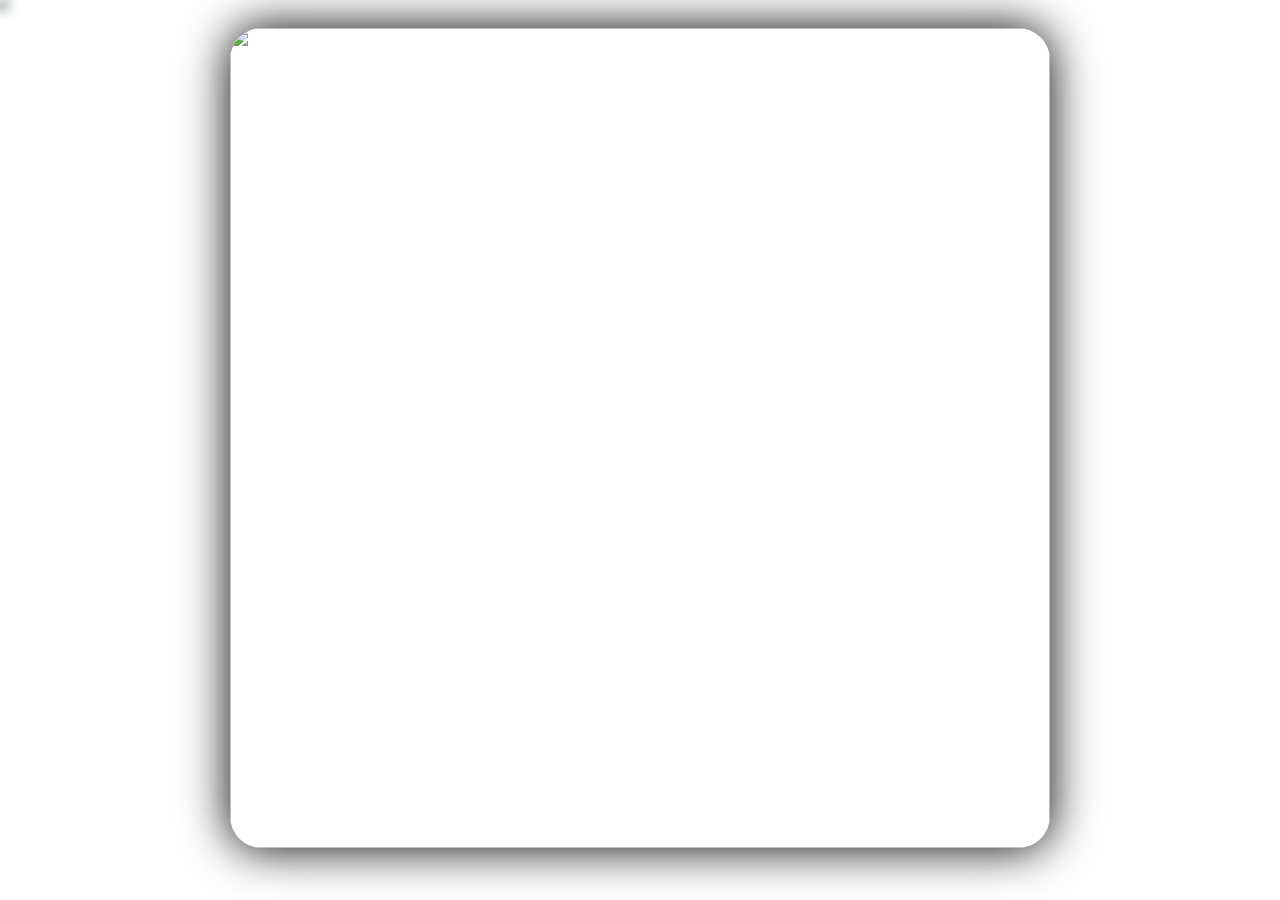
==== index.html @ 1d6fa0dd "update code" ====
<head>
  <title>Meeri-Cam</title>
  <meta charset='UTF-8'>
  <meta http-equiv="refresh" content="30">
  <link rel='icon' type='image/svg+xml' href='favicon.svg'>
  <link rel="manifest" href="manifest.webmanifest">
  <style>
    html {
      font-family: sans-serif;
    }
    body {
      margin: 0;
      overflow: hidden;
    }
    #bg {
       position: fixed;
       top: -5;
       left: -5;
       min-width: 110%;
       min-height: 110%;
       filter: blur(5px) grayscale(70%);
       z-index: -1;
    }
    .img-container {
      display: grid;
      width: calc(100% - 2em);
      height: calc(100% - 3.5em);
      justify-content: center;
      padding: 1em;
    }
    .time-container {
      position: absolute;
      bottom: 0;
      font-size: 1.5em;
      width: 100%;
      color: rgba(255,255,255,.6);
      text-shadow: 0 0 1em black;
      z-index: 10;
    }
    #image {
      align-self: center;
      height: calc(100vh - 5em);
      max-width: 1280px;
      max-height: 1024px;
      object-fit: cover;
      border-radius: 2em;
      box-shadow: 0 0 3em black;
      z-index: 1;
    }
    p {
      text-align: center;
      margin: .5em;
    }
  </style>
  <script>
    window.onload = setInterval(clock,1000);
    function clock() {
      var weekday = new Array(7);
      weekday[0] = "Sunday"
      weekday[1] = "Monday"
      weekday[2] = "Tuesday"
      weekday[3] = "Wednesday"
      weekday[4] = "Thursday"
      weekday[5] = "Friday"
      weekday[6] = "Saturday"

      var d = new Date()
      var date   = ("0" + d.getDate()).slice(-2)
      var year   = d.getFullYear()
      var month  = ("0" + d.getMonth()).slice(-2)
      var hour   = ("0" + d.getHours()).slice(-2)
      var minute = ("0" + d.getMinutes()).slice(-2)

      document.getElementById("time").innerHTML = `${weekday[d.getDay()]} ${date}.${month}.${year} ${hour}:${minute}`
    }
  </script>
</head>
<body>
  <img id="bg" src="ramdisk/latest.webp" />

  <div class="img-container">
    <img draggable="false" id="image" src="ramdisk/latest.webp" />
  </div>

  <div class="time-container">
    <p id="time"></p>
  </div>
</body>
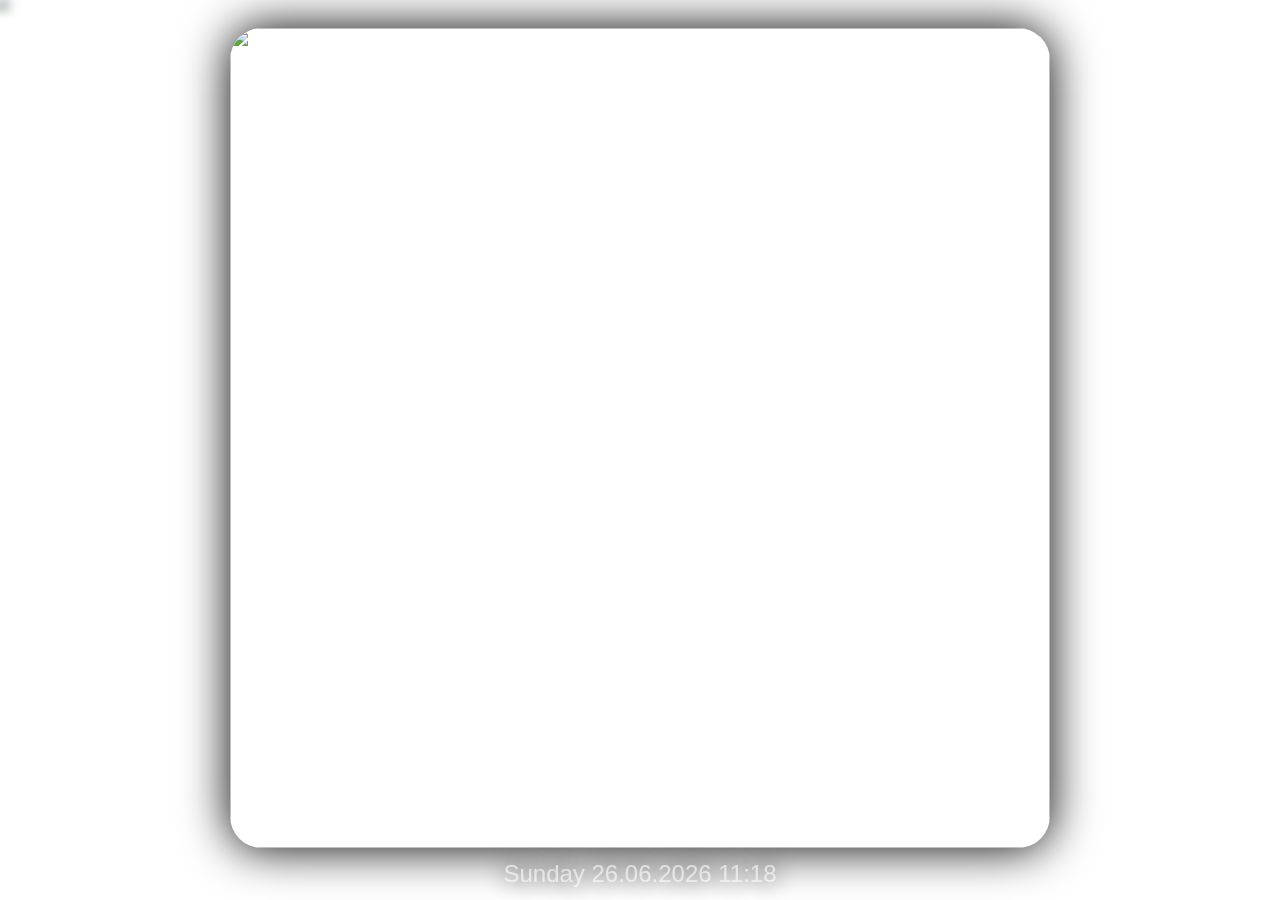
==== commit 382279ac: "update code" ====
--- a/index.html
+++ b/index.html
@@ -2,6 +2,9 @@
   <title>Meeri-Cam</title>
   <meta charset='UTF-8'>
   <meta http-equiv="refresh" content="30">
+  <meta http-equiv="Cache-Control" content="no-cache, no-store, must-revalidate" />
+  <meta http-equiv="Pragma" content="no-cache" />
+  <meta http-equiv="Expires" content="0" />
   <link rel='icon' type='image/svg+xml' href='favicon.svg'>
   <link rel="manifest" href="manifest.webmanifest">
   <style>
@@ -53,7 +56,7 @@
     }
   </style>
   <script>
-    window.onload = setInterval(clock,1000);
+    window.onload = setInterval(clock,500);
     function clock() {
       var weekday = new Array(7);
       weekday[0] = "Sunday"
